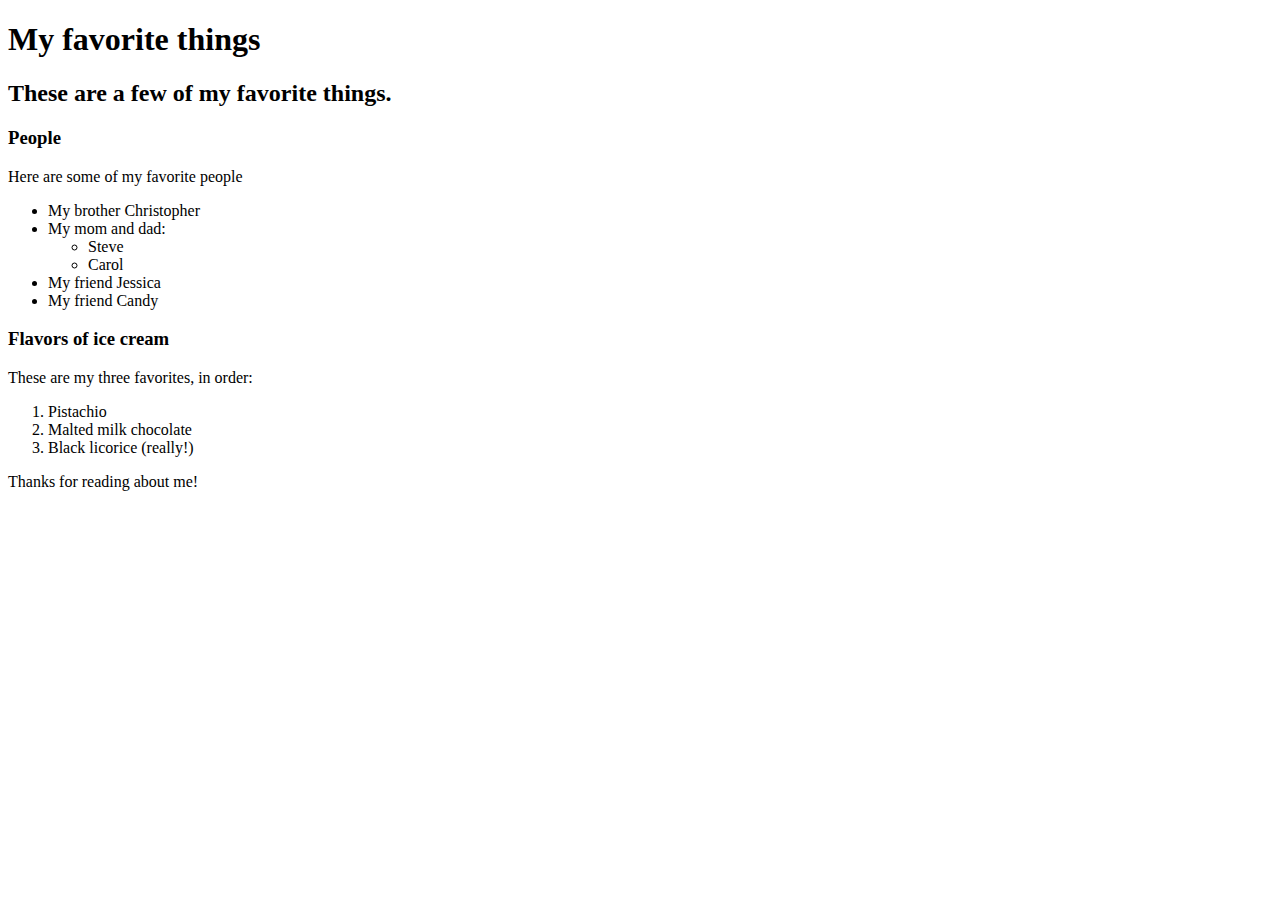
==== my-first-website.html @ f1349b78 "add initial paragraph elements to block page" ====
<!DOCTYPE html>
<html lang="en-US">
<head>
  <title>Michael's favorite things</title>
</head>
<body>
  <h1>My favorite things</h1>
  <h2> These are a few of my favorite things.</h2>

  <h3>People</h3>
  <p>Here are some of my favorite people</p>
  <ul>
    <li>My brother Christopher</li>
    <li>My mom and dad:
        <ul>
          <li>Steve</li>
          <li>Carol</li>
        </ul>
      </li>
      <li>My friend Jessica</li>
      <li>My friend Candy</li>
    </ul>

    <h3>Flavors of ice cream</h3>
    <p>These are my three favorites, in order:</p>
    <ol>
        <li>Pistachio</li>
        <li>Malted milk chocolate</li>
        <li>Black licorice (really!)</li>
    </ol>

  <p>Thanks for reading about me!</p>
</body>
</html>
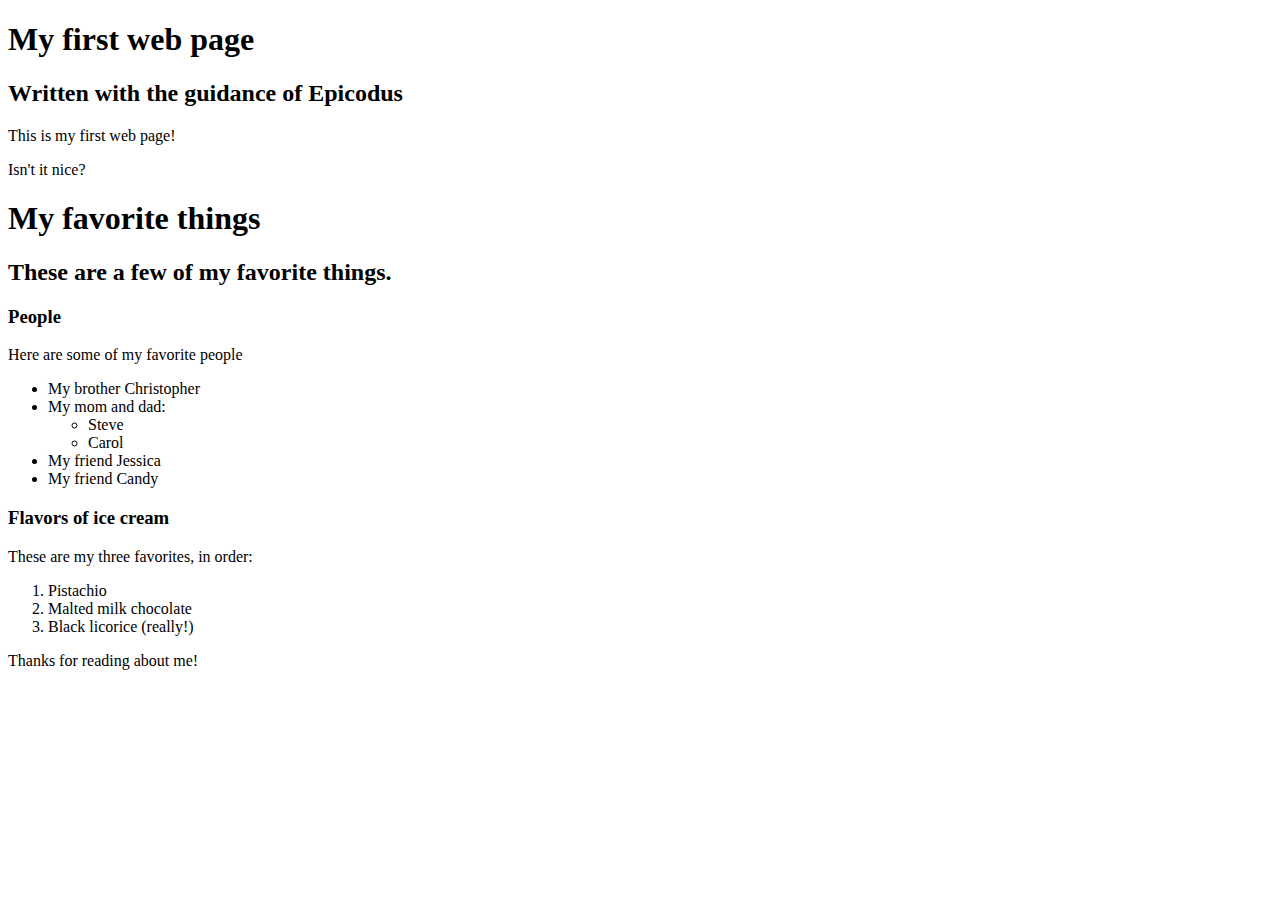
==== commit 36d08354: "add block heading elements" ====
--- a/my-first-website.html
+++ b/my-first-website.html
@@ -2,6 +2,10 @@
 <html lang="en-US">
 <head>
   <title>Michael's favorite things</title>
+  <h1>My first web page</h1>
+  <h2>Written with the guidance of Epicodus</h2>
+<p>This is my first web page!</p>
+<p>Isn't it nice?</p>
 </head>
 <body>
   <h1>My favorite things</h1>
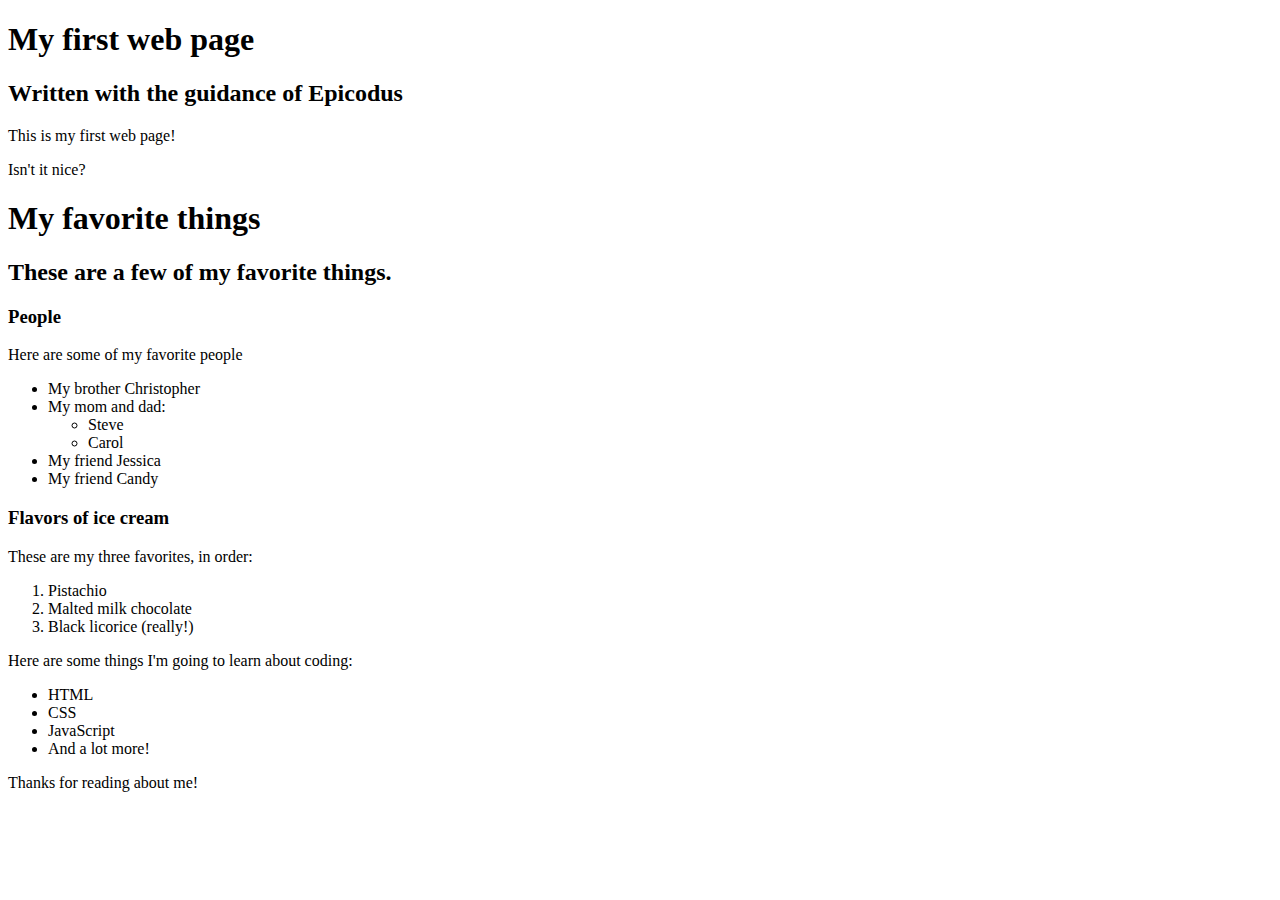
==== commit 603ff563: "add heading block elements" ====
--- a/my-first-website.html
+++ b/my-first-website.html
@@ -32,6 +32,13 @@
         <li>Malted milk chocolate</li>
         <li>Black licorice (really!)</li>
     </ol>
+    <p>Here are some things I'm going to learn about coding:</p>
+<ul>
+  <li>HTML</li>
+  <li>CSS</li>
+  <li>JavaScript</li>
+  <li>And a lot more!</li>
+</ul>
 
   <p>Thanks for reading about me!</p>
 </body>
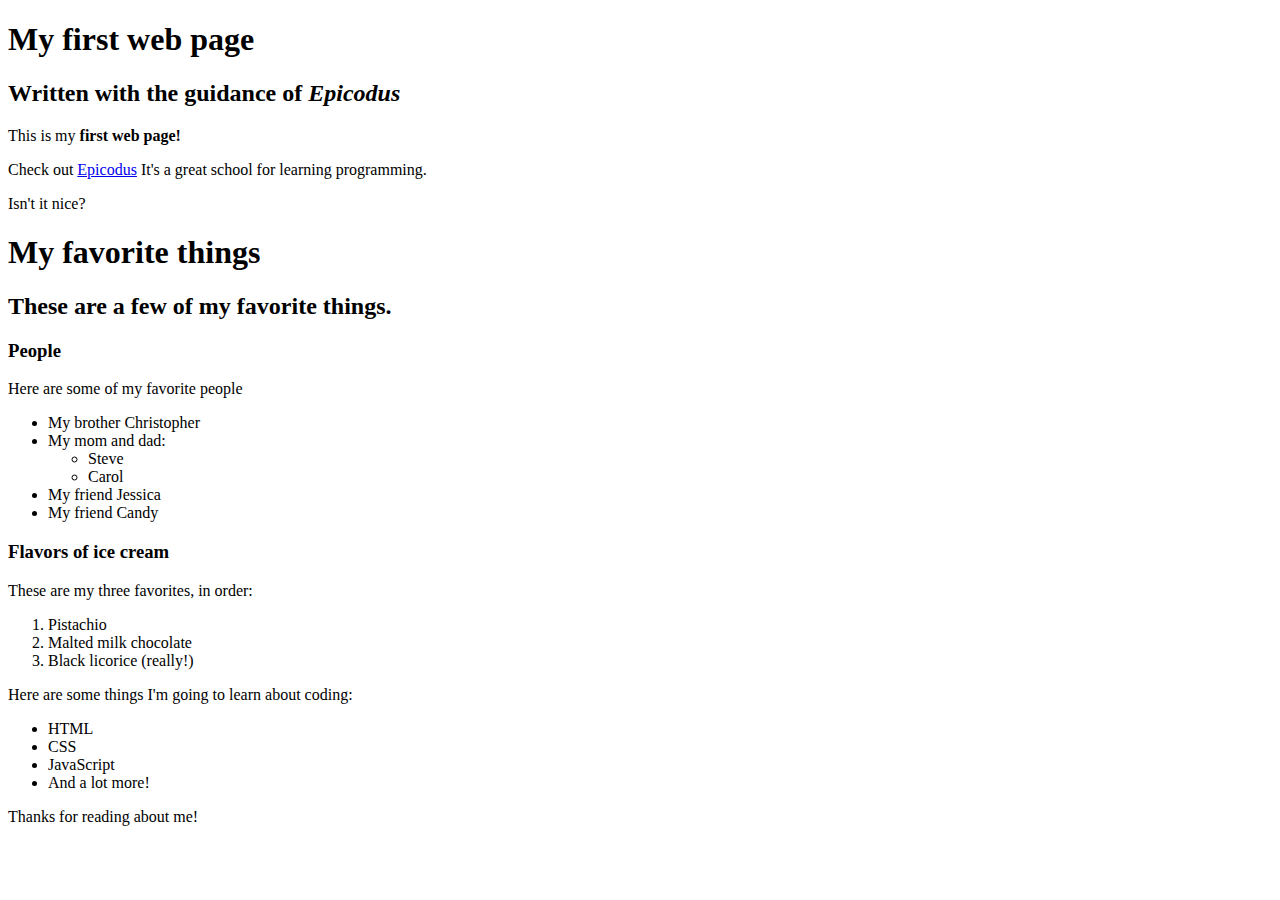
==== commit a759f014: "add website and email links" ====
--- a/my-first-website.html
+++ b/my-first-website.html
@@ -3,8 +3,10 @@
 <head>
   <title>Michael's favorite things</title>
   <h1>My first web page</h1>
-  <h2>Written with the guidance of Epicodus</h2>
-<p>This is my first web page!</p>
+  <h2>Written with the guidance of <em>Epicodus</em></h2>
+<p>This is my <strong>first web page!</strong></p>
+<p> Check out <a href="http://www.epicodus.com/">Epicodus</a> It's a great school for learning programming.</p>
+<a href="mailto:michael@epicodus.com"></a>
 <p>Isn't it nice?</p>
 </head>
 <body>
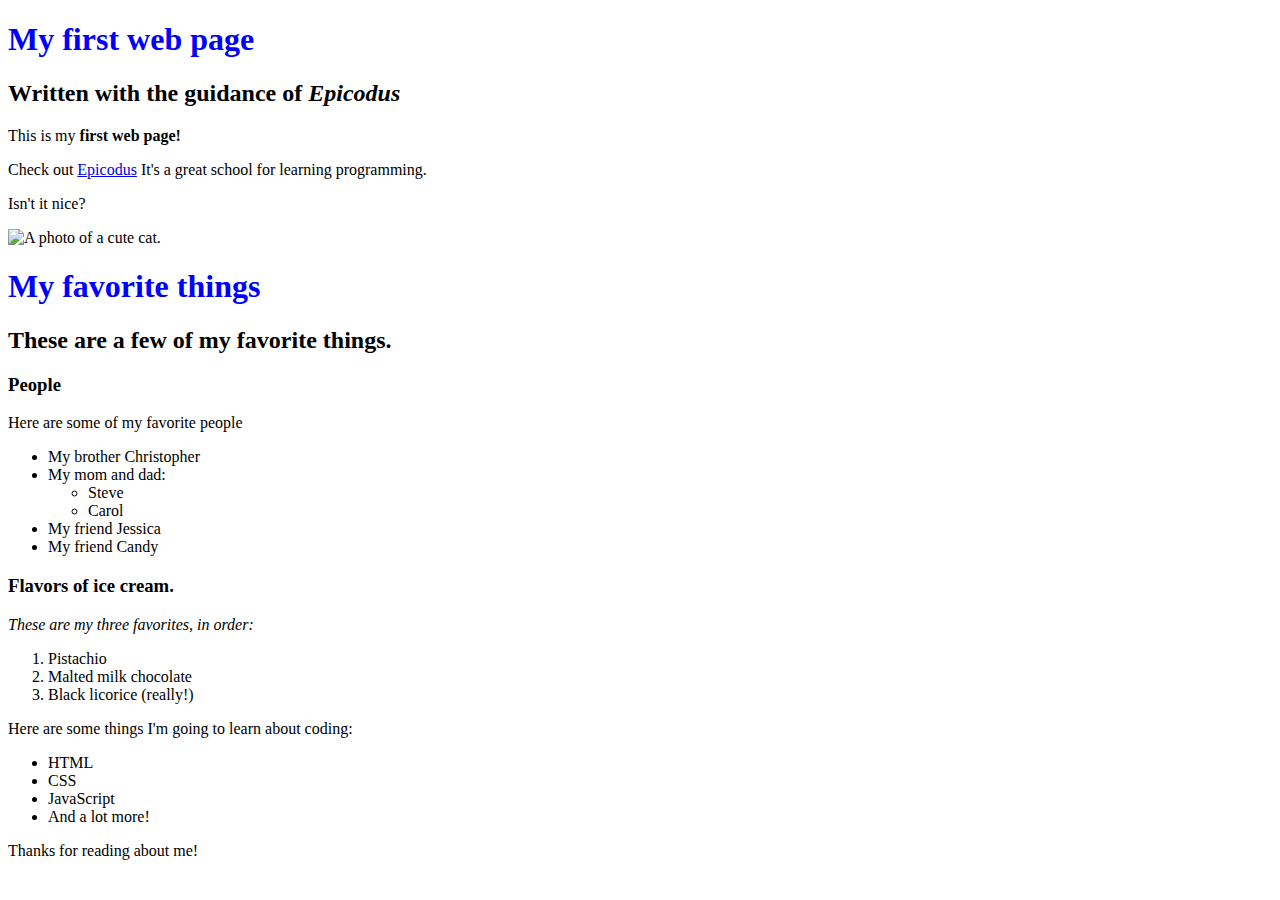
==== commit cff37a5a: "add blue css style" ====
--- a/my-first-website.html
+++ b/my-first-website.html
@@ -1,6 +1,7 @@
 <!DOCTYPE html>
 <html lang="en-US">
 <head>
+  <link href="css/styles.css" rel="stylesheet" type="text/css">
   <title>Michael's favorite things</title>
   <h1>My first web page</h1>
   <h2>Written with the guidance of <em>Epicodus</em></h2>
@@ -8,6 +9,7 @@
 <p> Check out <a href="http://www.epicodus.com/">Epicodus</a> It's a great school for learning programming.</p>
 <a href="mailto:michael@epicodus.com"></a>
 <p>Isn't it nice?</p>
+<img src="/Users/eliotgronstal/Desktop/Handsome cat.jpg" alt="A photo of a cute cat.">
 </head>
 <body>
   <h1>My favorite things</h1>
@@ -27,8 +29,8 @@
       <li>My friend Candy</li>
     </ul>
 
-    <h3>Flavors of ice cream</h3>
-    <p>These are my three favorites, in order:</p>
+    <h3><strong>Flavors of ice cream.</strong></h3>
+    <p><em>These are my three favorites, in order:</em></p>
     <ol>
         <li>Pistachio</li>
         <li>Malted milk chocolate</li>
--- a/css/styles.css
+++ b/css/styles.css
@@ -0,0 +1,3 @@
+h1 {
+  color: blue;
+}